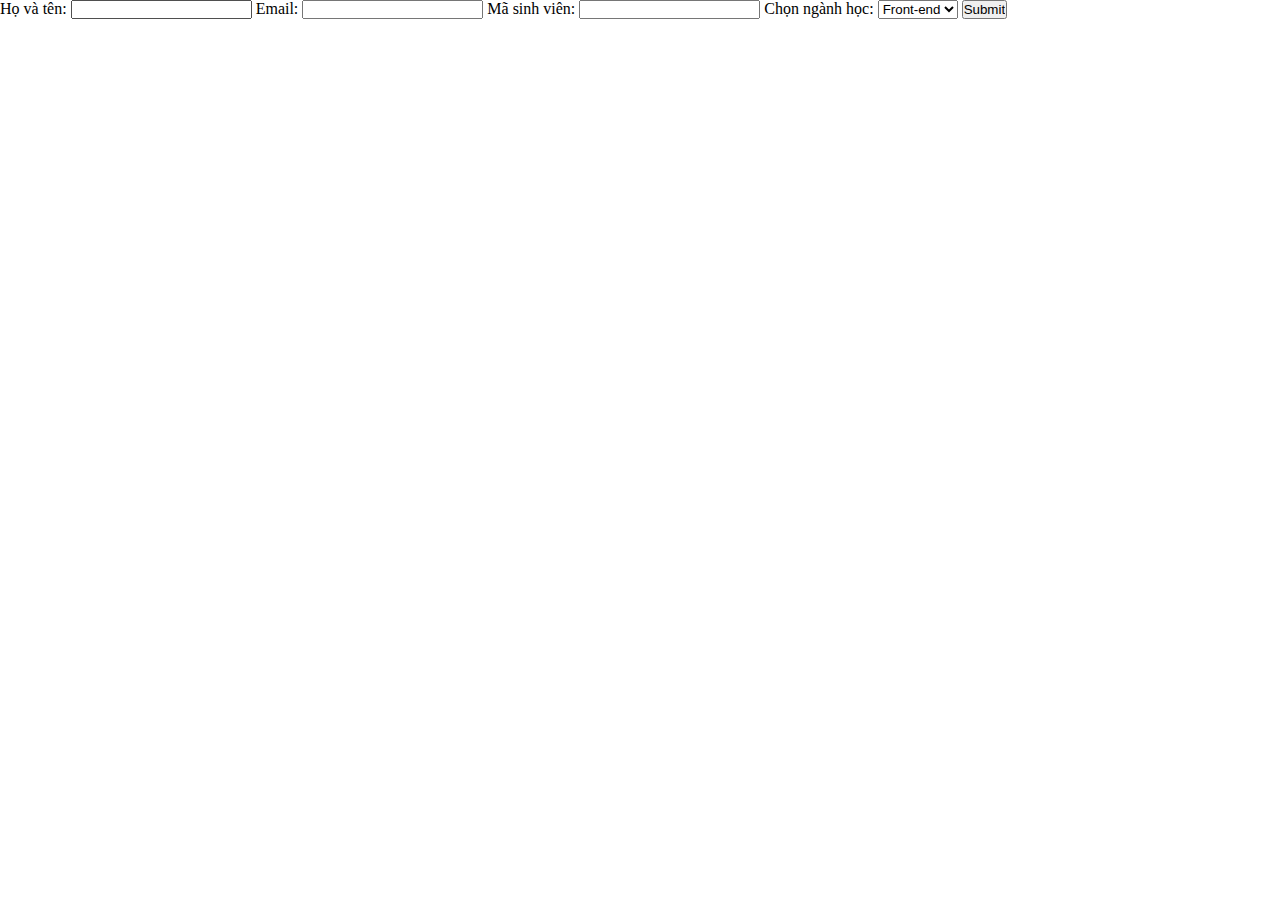
==== index.html @ b5f9a46b "Add files via upload" ====
<!DOCTYPE html>
<html lang="en">
<head>
    <meta charset="UTF-8">
    <meta name="viewport" content="width=device-width, initial-scale=1.0">
    <title>Information Form</title>
    <link rel="stylesheet" href="../css/information_collection_form.css">
    <style>
        *{
            padding: 0;
            margin: 0;
        }
    </style>
</head>
<body>
    <form>
        <label for="fullname">Họ và tên:</label>
        <input type="text" id="fullname" name="fullname" required>

        <label for="email">Email:</label>
        <input type="email" id="email" name="email" required>

        <label for="studentId">Mã sinh viên:</label>
        <input type="text" id="studentId" name="studentId" required>

        <label for="track">Chọn ngành học:</label>
        <select id="track" name="track" required>
            <option value="frontend">Front-end</option>
            <option value="backend">Back-end</option>
        </select>

        <input type="submit" value="Submit">
    </form>
    <script type="module" src="../js/app.js"></script> <!-- Tham chiếu đến file app.js -->
</body>
</html>
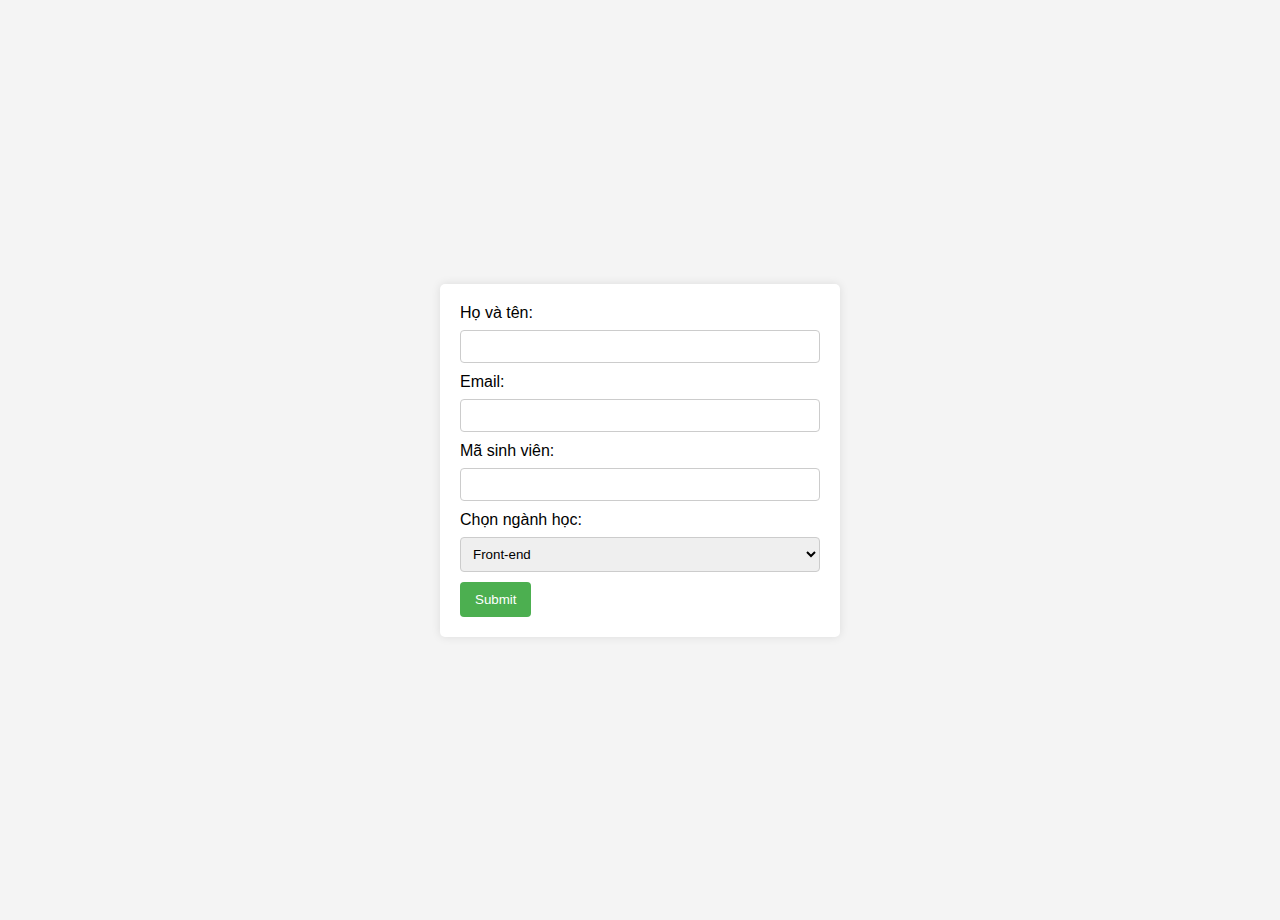
==== commit 4acbf38b: "Update index.html" ====
--- a/index.html
+++ b/index.html
@@ -4,7 +4,7 @@
     <meta charset="UTF-8">
     <meta name="viewport" content="width=device-width, initial-scale=1.0">
     <title>Information Form</title>
-    <link rel="stylesheet" href="../css/information_collection_form.css">
+    <link rel="stylesheet" href="information_collection_form.css">
     <style>
         *{
             padding: 0;
@@ -31,6 +31,6 @@
 
         <input type="submit" value="Submit">
     </form>
-    <script type="module" src="../js/app.js"></script> <!-- Tham chiếu đến file app.js -->
+    <script type="module" src="app.js"></script> <!-- Tham chiếu đến file app.js -->
 </body>
 </html>
--- a/information_collection_form.css
+++ b/information_collection_form.css
@@ -0,0 +1,52 @@
+body {
+            font-family: Arial, sans-serif;
+            background-color: #f4f4f4;
+            display: flex;
+            justify-content: center;
+            align-items: center;
+            height: 100vh;
+            margin: 0;
+            padding: 10px;
+        }
+        form {
+            background: white;
+            padding: 20px;
+            border-radius: 5px;
+            box-shadow: 0 0 10px rgba(0, 0, 0, 0.1);
+            width: 85%;
+            max-width: 400px;
+            box-sizing: border-box;
+        }
+        label {
+            display: block;
+            margin-bottom: 8px;
+        }
+        input[type="text"],
+        input[type="email"],
+        select {
+            width: 100%;
+            padding: 8px;
+            margin-bottom: 10px;
+            border: 1px solid #ccc;
+            border-radius: 4px;
+            box-sizing: border-box;
+        }
+        input[type="submit"] {
+            background-color: #4CAF50;
+            color: white;
+            padding: 10px 15px;
+            border: none;
+            border-radius: 4px;
+            cursor: pointer;
+        }
+        input[type="submit"]:hover {
+            background-color: #45a049;
+        }
+        @media (max-width: 600px) {
+            form {
+                padding: 15px;
+            }
+            input[type="submit"] {
+                padding: 8px 12px;
+            }
+        }